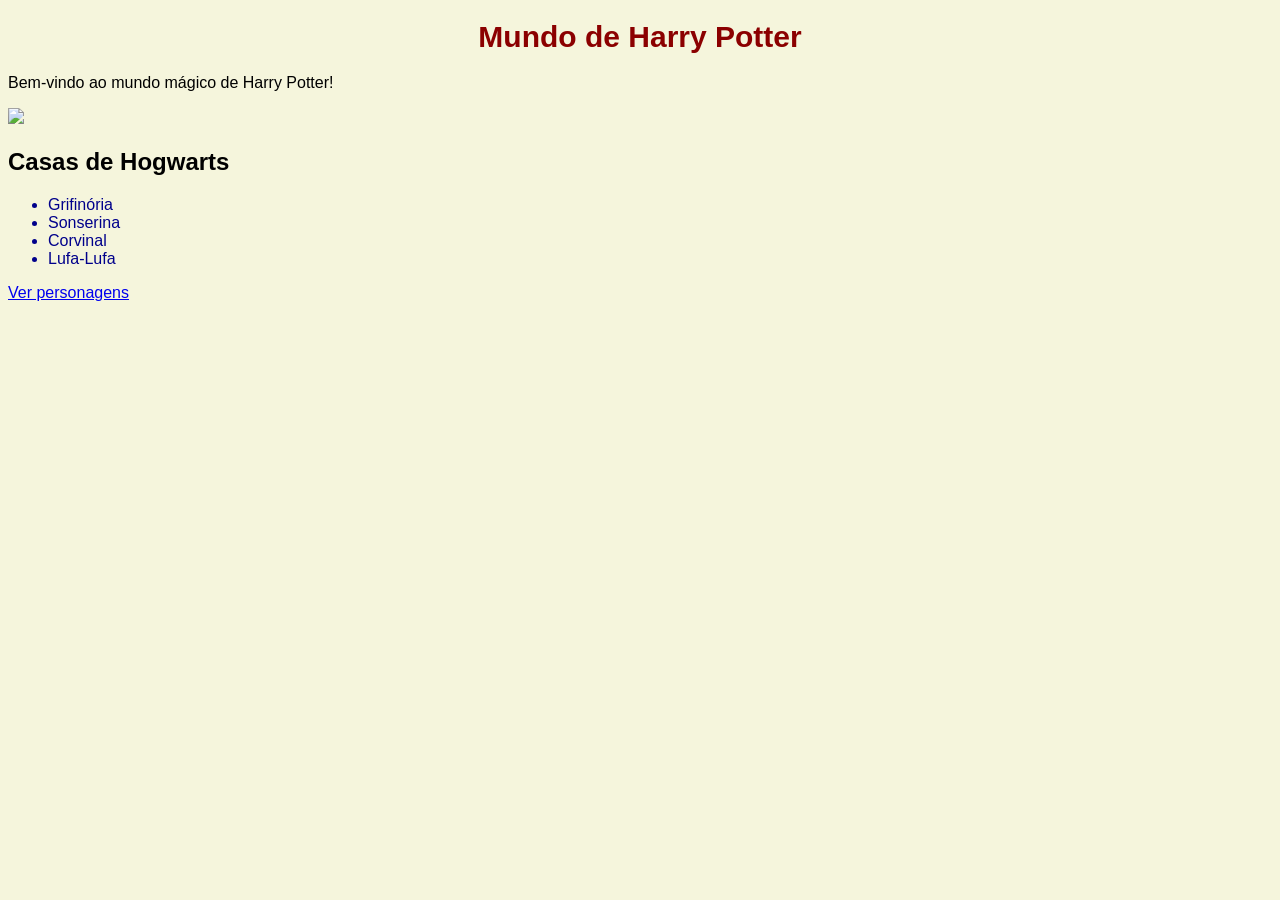
==== index.html @ c020af00 "Add files via upload" ====
<!DOCTYPE html>
<html lang="pt-br">
<head>
    <meta charset="UTF-8">
    <title>Harry Potter</title>
    <link rel="stylesheet" href="style.css">
</head>
<body>

    <h1 id="titulo">Mundo de Harry Potter</h1>

    <p>Bem-vindo ao mundo mágico de Harry Potter!</p>

    <img src="https://upload.wikimedia.org/wikipedia/en/d/d7/Harry_Potter_character_poster.jpg" width="200">

    <h2>Casas de Hogwarts</h2>
    <ul class="lista">
        <li>Grifinória</li>
        <li>Sonserina</li>
        <li>Corvinal</li>
        <li>Lufa-Lufa</li>
    </ul>

    <a href="personagens.html">Ver personagens</a>

</body>
</html>
---- style.css ----
body {
    background-color: #f5f5dc;
    font-family: Arial;
}

#titulo {
    color: darkred;
    text-align: center;
}

.lista {
    color: darkblue;
}

a:hover {
    color: red;
}

table {
    background-color: white;
}

h1 {
    font-size: 30px;
}
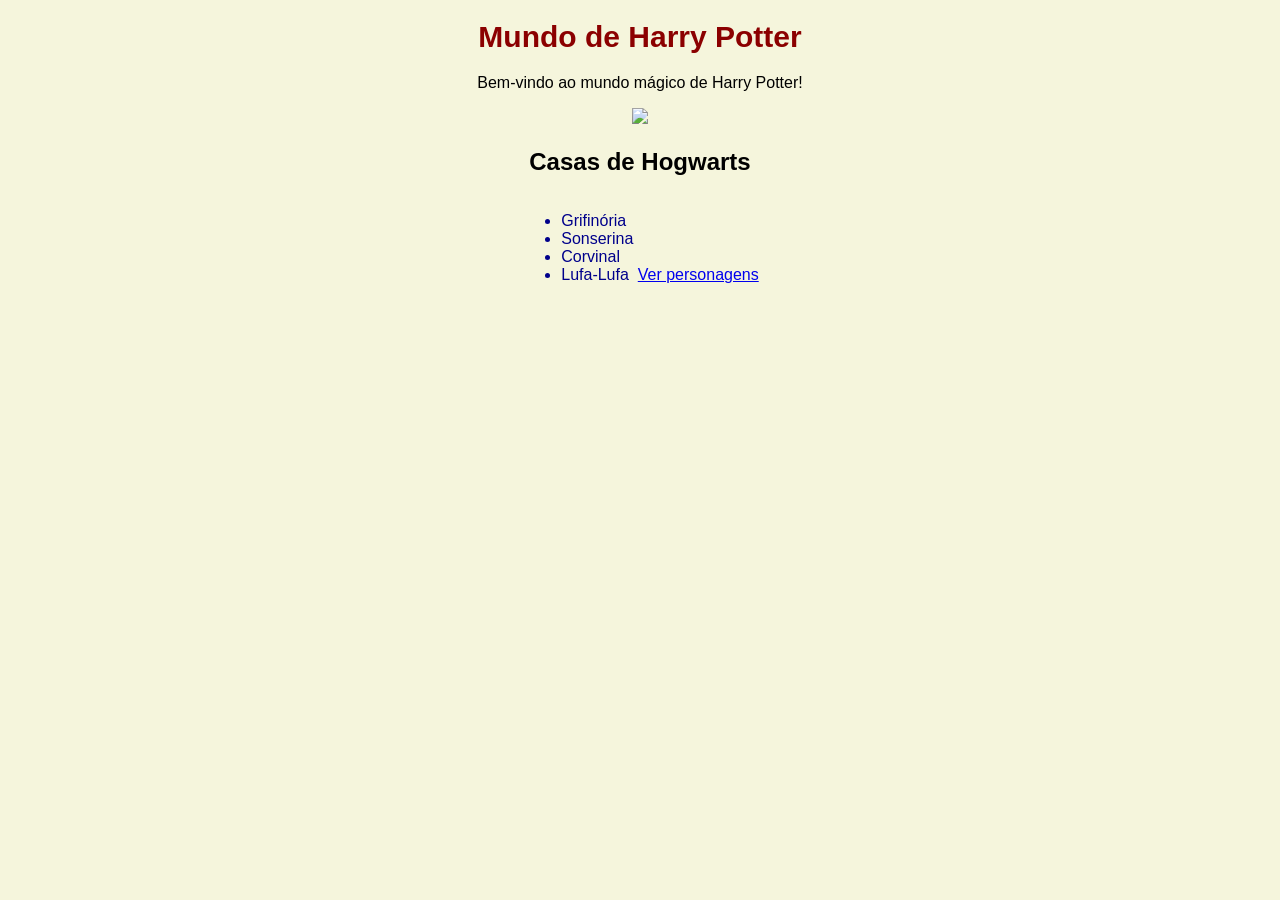
==== commit 4a7eb745: "Update index.html" ====
--- a/index.html
+++ b/index.html
@@ -11,10 +11,10 @@
 
     <p>Bem-vindo ao mundo mágico de Harry Potter!</p>
 
-    <img src="https://upload.wikimedia.org/wikipedia/en/d/d7/Harry_Potter_character_poster.jpg" width="200">
+    <img src="https://www.quadrorama.com.br/wp-content/uploads/2023/11/hp-e-a-p-f.png" width="200">
 
     <h2>Casas de Hogwarts</h2>
-    <ul class="lista">
+    <ul class="lista" style="display:inline-block; text-align:left;">
         <li>Grifinória</li>
         <li>Sonserina</li>
         <li>Corvinal</li>
@@ -24,4 +24,4 @@
     <a href="personagens.html">Ver personagens</a>
 
 </body>
-</html>+</html>
--- a/style.css
+++ b/style.css
@@ -1,25 +1,27 @@
 body {
     background-color: #f5f5dc;
     font-family: Arial;
+    text-align: center;
 }
+
+
+table {
+    background-color: white;
+    margin: 0 auto;
+}
+
+
+.lista {
+    color: darkblue;
+    display: inline-block;
+    text-align: left;
+}
+
 
 #titulo {
     color: darkred;
-    text-align: center;
-}
-
-.lista {
-    color: darkblue;
-}
-
-a:hover {
-    color: red;
-}
-
-table {
-    background-color: white;
 }
 
 h1 {
     font-size: 30px;
-}+}
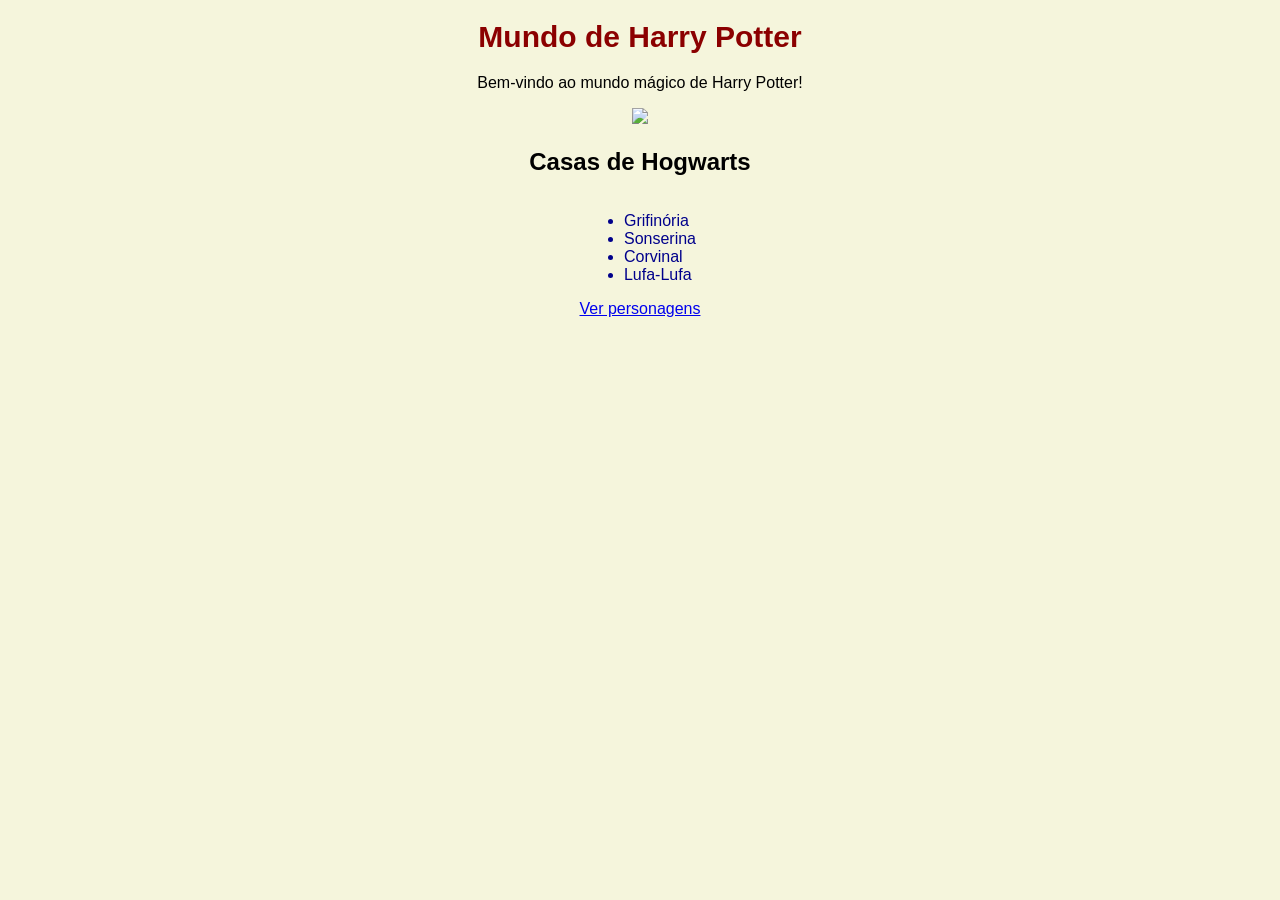
==== commit ea4fd64d: "Update index.html" ====
--- a/index.html
+++ b/index.html
@@ -20,7 +20,7 @@
         <li>Corvinal</li>
         <li>Lufa-Lufa</li>
     </ul>
-
+<br>
     <a href="personagens.html">Ver personagens</a>
 
 </body>
